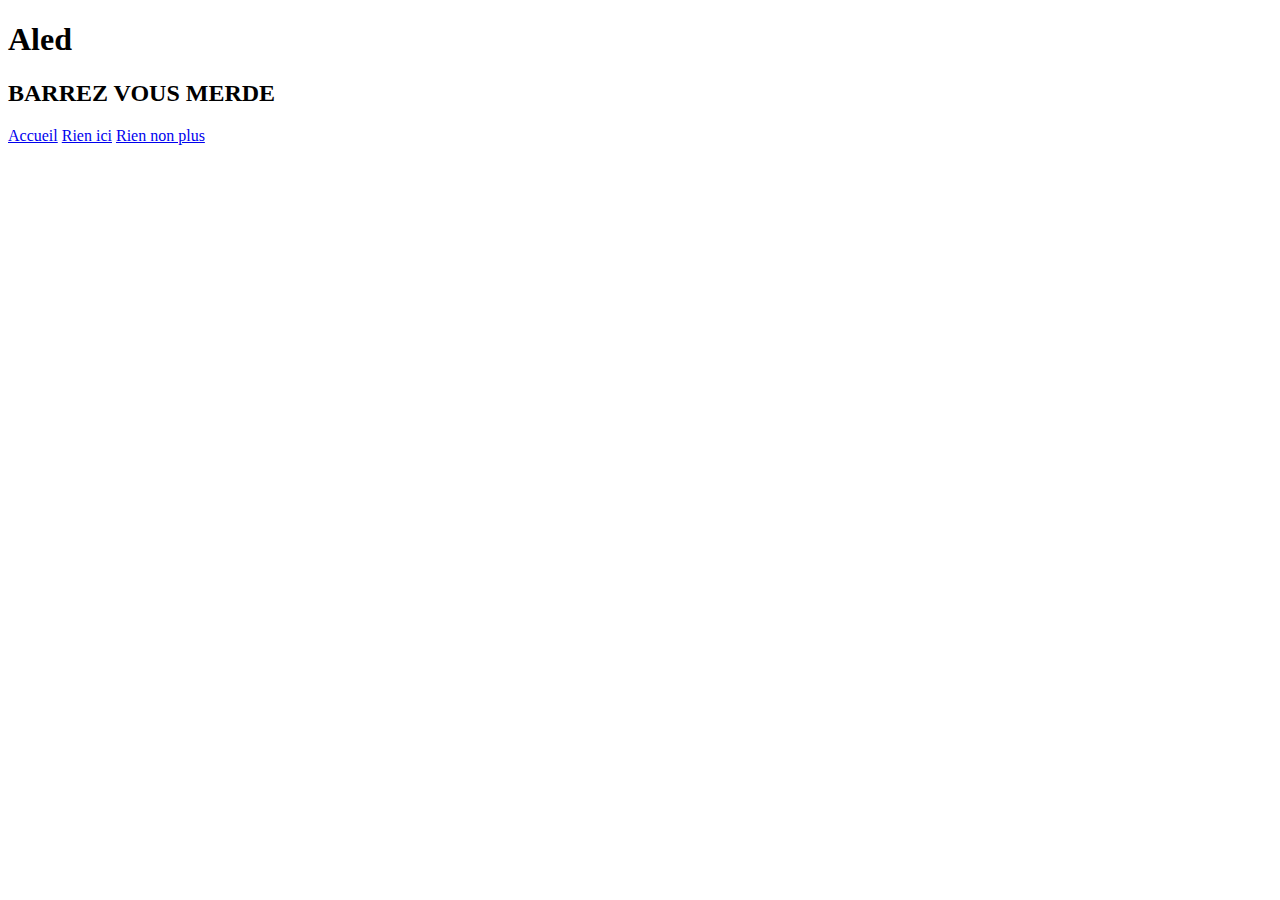
==== Pages/rienici.html @ a0c58754 "Quelques pages" ====
<!DOCTYPE html>
<html lang="fr">
  <head>
      <meta charset="utf-8">
      <meta name="viewport" content="width=device-width">
      <link rel="stylesheet" href="/Asset/master.css">
      <title>MAIS C PAS VRAI PARTEZ</title>
  </head>
  <body>
    <header>
      <h1> Aled </h1>
      <h2> BARREZ VOUS MERDE </h2>
    </header>
    <nav>
      <a href="/">Accueil</a>
      <a href="/Pages/rienici.html">Rien ici</a>
      <a href="/Pages/rienicinonplus.html">Rien non plus</a>
    </nav>
  </body>
</html>
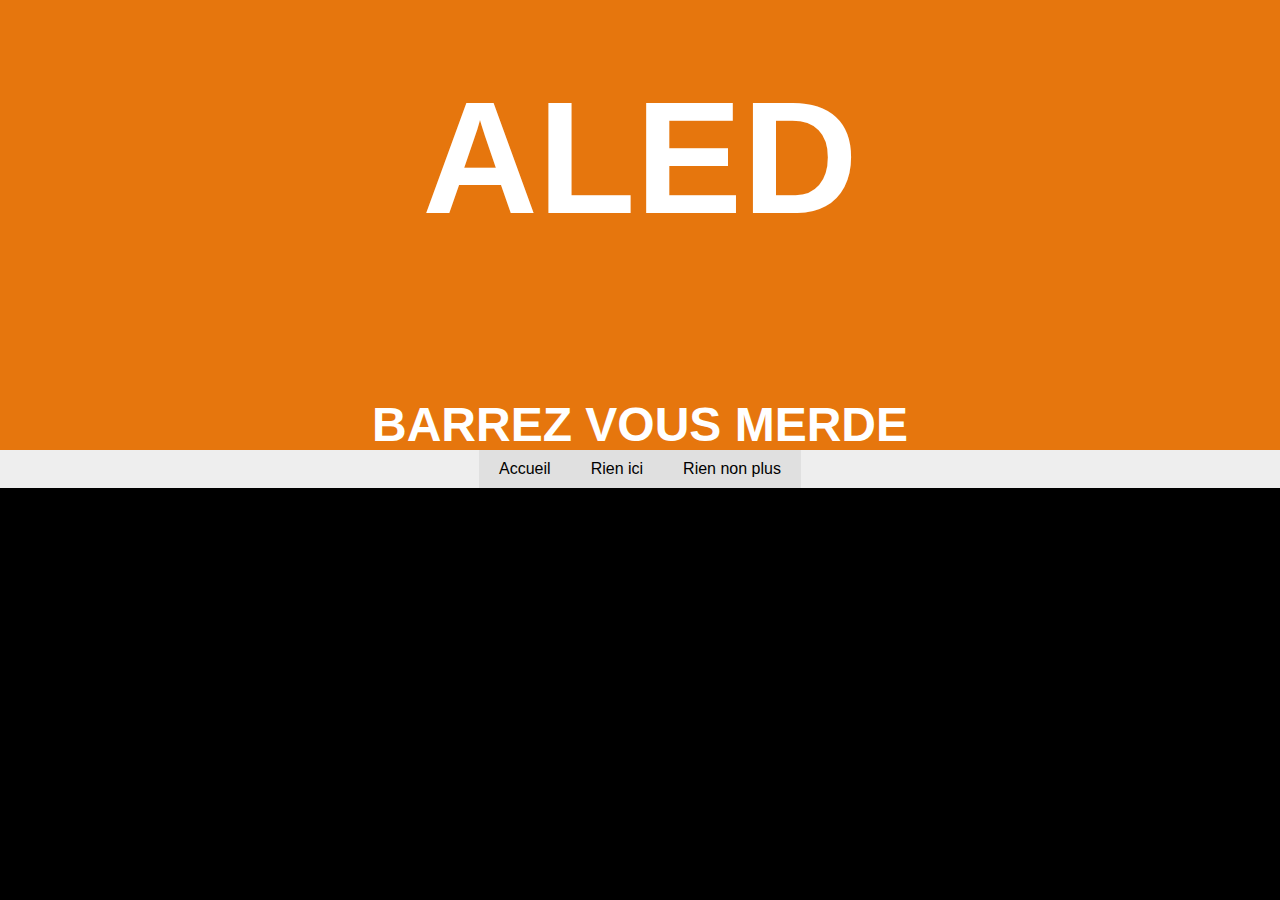
==== commit 7cbd2ab4: "Correction css" ====
--- a/Pages/rienici.html
+++ b/Pages/rienici.html
@@ -3,7 +3,7 @@
   <head>
       <meta charset="utf-8">
       <meta name="viewport" content="width=device-width">
-      <link rel="stylesheet" href="/Asset/master.css">
+      <link rel="stylesheet" href="/Assets/css/master.css">
       <title>MAIS C PAS VRAI PARTEZ</title>
   </head>
   <body>
--- a/Assets/css/master.css
+++ b/Assets/css/master.css
@@ -0,0 +1,50 @@
+body {
+    font-family: sans-serif;
+    margin: 0;
+    background: #000;
+    background-size: cover;
+    background-repeat: no-repeat;
+    background-position: center;
+    background-attachment: fixed;
+}
+
+header {
+    text-align: center;
+    background: #e6760d;
+    color: #fff;
+    text-transform: uppercase;
+    height: 50vh;
+    display: flex;
+    align-items: center;
+    justify-content: center;
+    flex-direction: column;
+    user-select: none;
+}
+
+nav {
+    display: flex;
+    justify-content: center;
+    align-items: center;
+    align-content: center;
+    flex-wrap: wrap;
+    background: #eee;
+}
+
+nav a {
+    color: #000;
+    text-decoration: none;
+    padding: 10px 20px;
+    background: #e0e0e0;
+}
+
+nav a:hover {
+    background: #dadada;
+}
+
+header h1 {
+    font-size: 10em;
+}
+
+header h2 {
+    font-size: 3em;
+}
